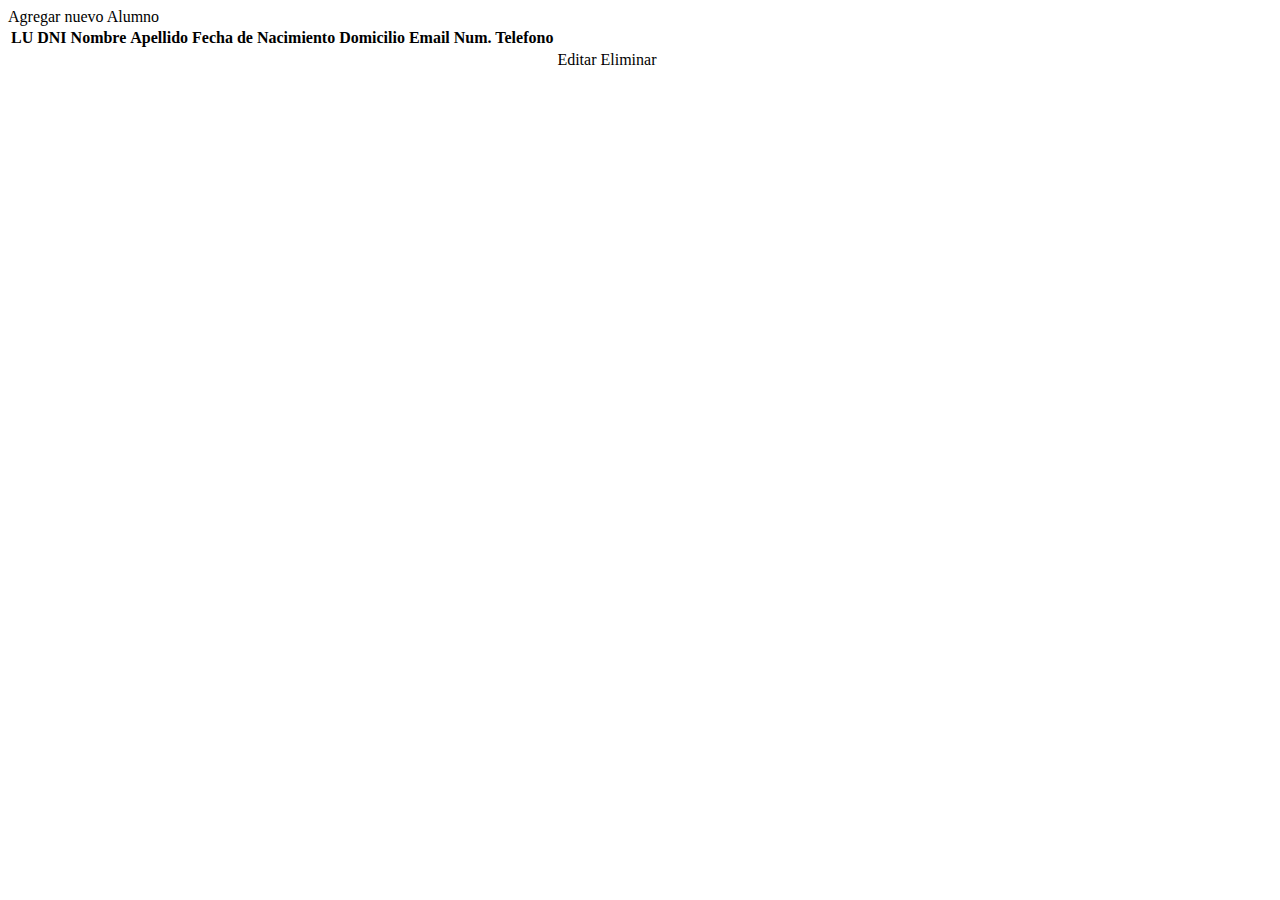
==== tp4_BazanFabricioAgustin/src/main/resources/templates/alumnos.html @ 9be2df0a "Trabajo sobre la creación de alumno terminado" ====
<!DOCTYPE html>
<html lang="es" xmlns:th="http://www.thymeleaf.org">
<head data-th-replace="~{/layouts/header :: head}" ></head>
<body>
	<div id="container-fluid">
		<header data-th-replace="~{/layouts/header :: header}" ></header>
		<div class="row">
				<div class="col col-sm-12 fondo-form p-5">
					<div class="row mb-5">
						<div class="d-grid gap-2 d-md-flex justify-content-md-end mb-2">
							<a class="btn btn-primary" data-th-href="@{/alumno/nuevo}">Agregar nuevo Alumno</a>
						</div>
						<table class="table table-striped table-hover">
							<tr>
								<th>LU</th>
								<th>DNI</th>
								<th>Nombre</th>
								<th>Apellido</th>
								<th>Fecha de Nacimiento</th>
								<th>Domicilio</th>
								<th>Email</th>
								<th>Num. Telefono</th>
							</tr>
							
							<tr data-th-each="alm: ${alumnos}">
								<td data-th-text="${alm.LU}"></td>
								<td data-th-text="${alm.dni}"></td>
								<td data-th-text="${alm.nombre_alumno}"></td>
								<td data-th-text="${alm.apellido_alumno}"></td>
								<td data-th-text="${alm.fecha_nac}"></td>
								<td data-th-text="${alm.domicilio_alumno}"></td>
								<td data-th-text="${alm.email_alumno}"></td>
								<td data-th-text="${alm.num_celular}"></td>
								<td>
									<a class="btn btn-warning" data-th-href="@{/alumno/modificar/}+${alm.LU}">Editar</a>
									<a class="btn btn-danger" data-th-href="@{/alumno/eliminar/}+${alm.LU}">Eliminar</a>
								</td>
							</tr>
						</table>
					</div>
				</div>
			</div>
	</div>
	<footer data-th-replace="~{/layouts/footer :: footer}"></footer>
	<script type="text/javascript" data-th-src="@{/webjars/bootstrap/js/bootstrap.bundle.min.js}" ></script>
</body>
</html>
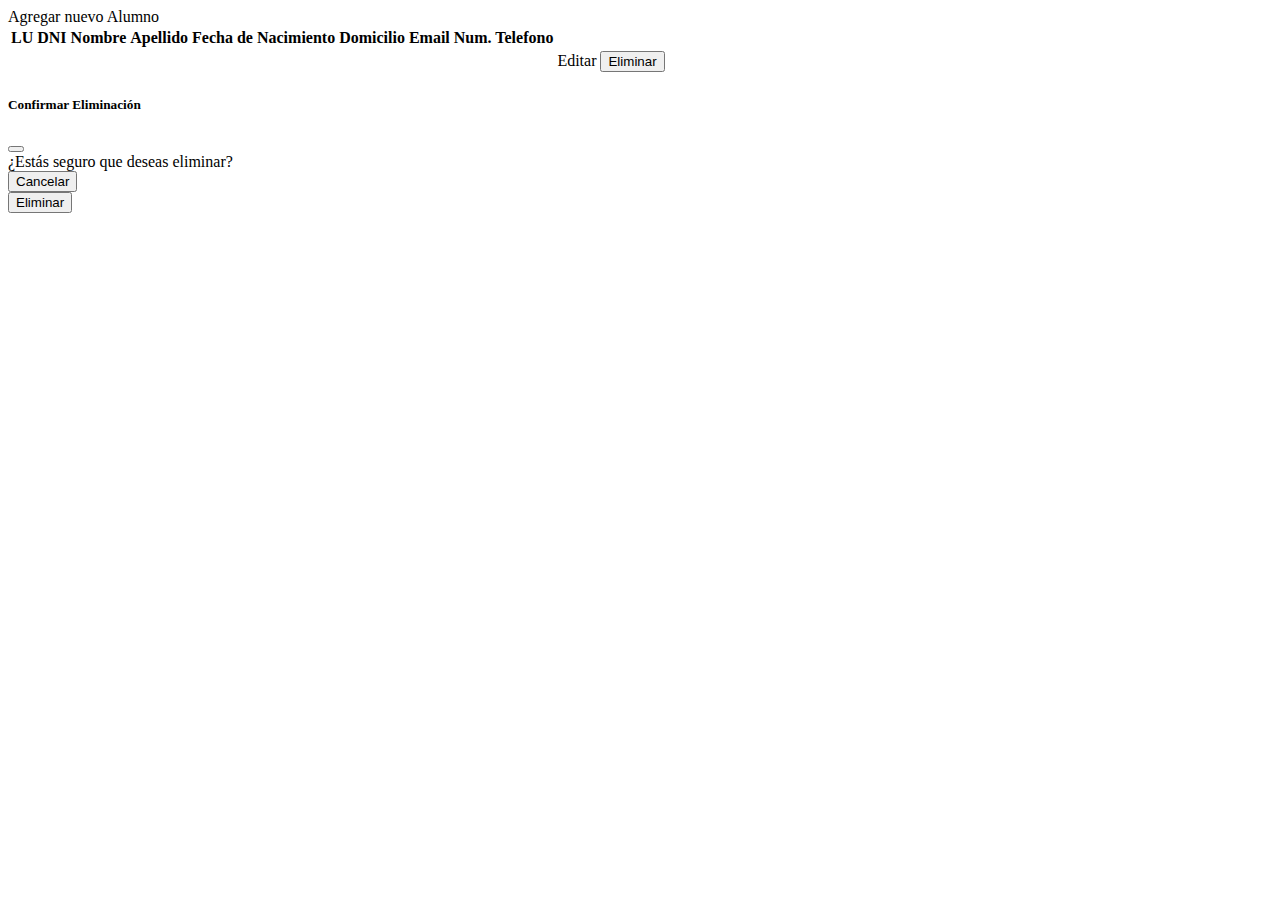
==== commit 13097769: "Finalización de las modificaciones para Agregar y eliminar en objetos" ====
--- a/tp4_BazanFabricioAgustin/src/main/resources/templates/alumnos.html
+++ b/tp4_BazanFabricioAgustin/src/main/resources/templates/alumnos.html
@@ -33,7 +33,8 @@
 								<td data-th-text="${alm.num_celular}"></td>
 								<td>
 									<a class="btn btn-warning" data-th-href="@{/alumno/modificar/}+${alm.LU}">Editar</a>
-									<a class="btn btn-danger" data-th-href="@{/alumno/eliminar/}+${alm.LU}">Eliminar</a>
+									<button class="btn btn-danger"  data-bs-toggle="modal" data-bs-target="#deleteModal" 
+									th:data-LU="${alm.LU}">Eliminar</button>
 								</td>
 							</tr>
 						</table>
@@ -42,6 +43,42 @@
 			</div>
 	</div>
 	<footer data-th-replace="~{/layouts/footer :: footer}"></footer>
+	
+		<!-- Modal -->
+		<div class="modal fade" id="deleteModal" tabindex="-1" aria-labelledby="deleteModalLabel" aria-hidden="true">
+			<div class="modal-dialog" role="document">
+				<div class="modal-content">
+					<div class="modal-header">
+						<h5 class="modal-tittle" id="deleteModalLabel">Confirmar Eliminación</h5>
+						<button type="button" class="btn-close" data-bs-dismiss="modal" aria-label="Close"></button>
+					</div>
+					<div class="modal-body">
+						¿Estás seguro que deseas eliminar?
+					</div>
+					<div class="model-footer">
+						<button type="button" class="btn btn-secondary" data-bs-dismiss="modal">Cancelar</button>
+						<form th:action="@{/alumno/eliminar/{LU}(LU=${selectedLU})}" method="get">
+							<button type="submit" class="btn btn-danger">Eliminar</button>
+						</form>
+					</div>
+				</div>
+			</div>
+		
+		</div>
+		
+		<script>
+			document.addEventListener('DOMContentLoaded',function(){
+				var deleteModal= document.getElementById('deleteModal');
+				deleteModal.addEventListener('show.bs.modal',function(event){
+					var button= event.relatedTarget;
+					var LU=button.getAttribute('data-LU');
+		            var form = deleteModal.querySelector('form');
+		            form.setAttribute('action', '/alumno/eliminar/' + LU);
+		       
+				});
+			});
+		</script>
+
 	<script type="text/javascript" data-th-src="@{/webjars/bootstrap/js/bootstrap.bundle.min.js}" ></script>
 </body>
 </html>